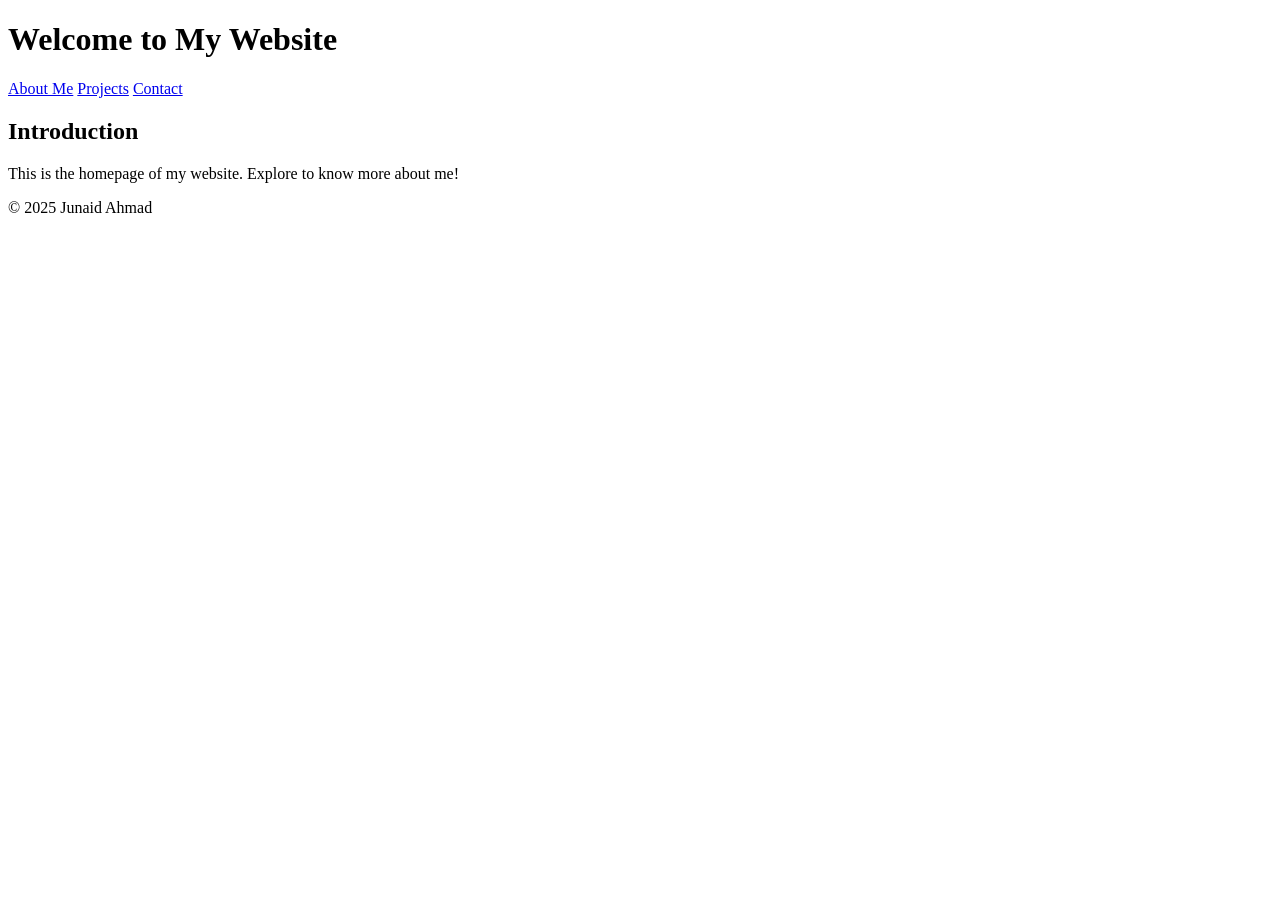
==== homepage.html @ 34d698be "add home page" ====
<!DOCTYPE html>
<html lang="en">
<head>
  <meta charset="UTF-8">
  <meta name="viewport" content="width=device-width, initial-scale=1.0">
  <title>Home Page</title>
  <link rel="stylesheet" href="homePage.css">
</head>
<body>
  <header>
    <h1>Welcome to My Website</h1>
    <nav>
      <a href="aboutMe.html">About Me</a>
      <a href="projects.html">Projects</a>
      <a href="contact.html">Contact</a>
    </nav>
  </header>
  <main>
    <section>
      <h2>Introduction</h2>
      <p>This is the homepage of my website. Explore to know more about me!</p>
    </section>
  </main>
  <footer>
    <p>&copy; 2025 Junaid Ahmad</p>
  </footer>
</body>
</html>
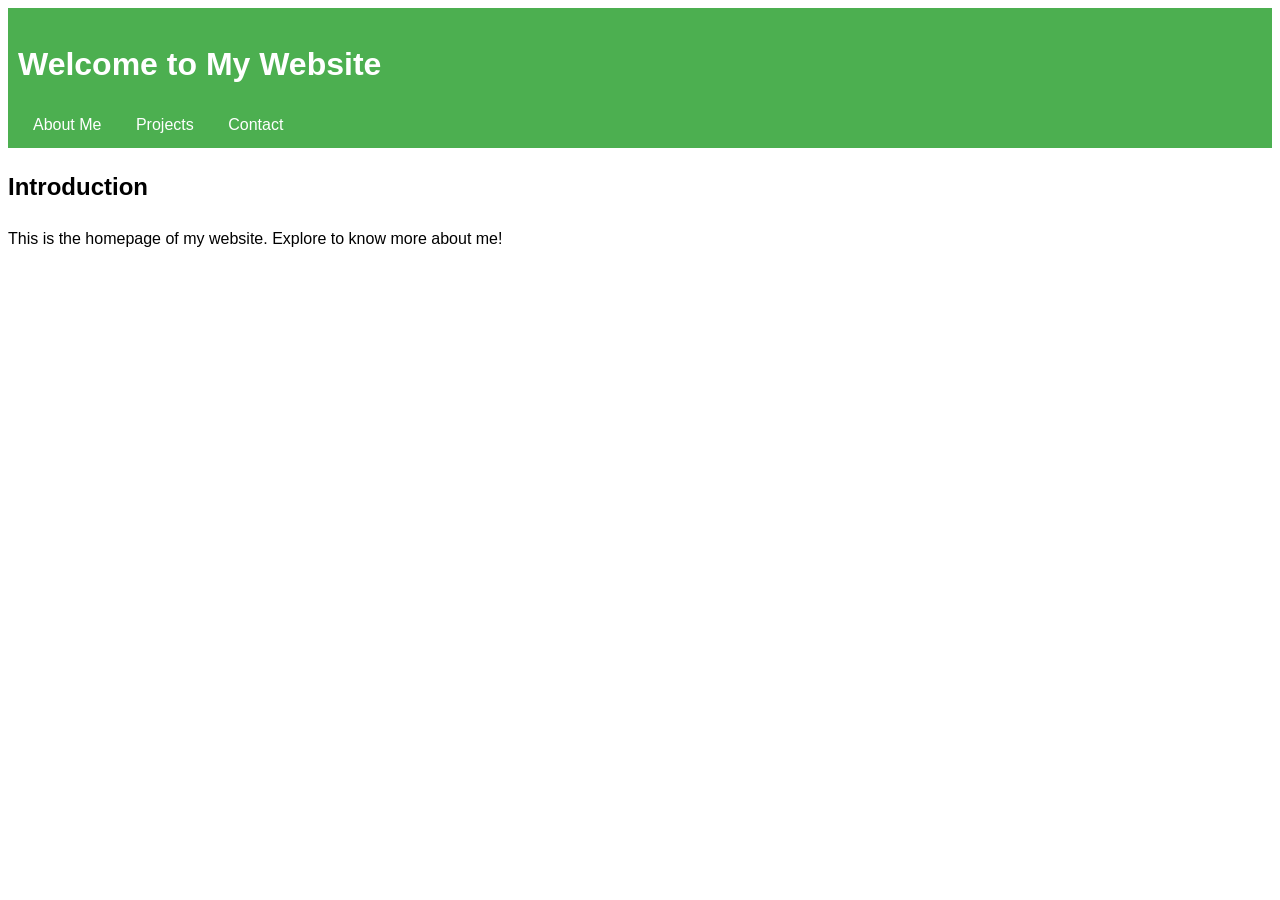
==== commit 5a731a1c: "Modified already" ====
--- a/homepage.html
+++ b/homepage.html
@@ -4,7 +4,7 @@
   <meta charset="UTF-8">
   <meta name="viewport" content="width=device-width, initial-scale=1.0">
   <title>Home Page</title>
-  <link rel="stylesheet" href="homePage.css">
+  <link rel="stylesheet" href="homepage.css">
 </head>
 <body>
   <header>
@@ -21,8 +21,6 @@
       <p>This is the homepage of my website. Explore to know more about me!</p>
     </section>
   </main>
-  <footer>
-    <p>&copy; 2025 Junaid Ahmad</p>
-  </footer>
+
 </body>
 </html>
--- a/homepage.css
+++ b/homepage.css
@@ -0,0 +1,17 @@
+body {
+    font-family: Arial, sans-serif;
+    line-height: 1.6;
+  }
+  
+  header {
+    background-color: #4caf50;
+    color: white;
+    padding: 10px;
+  }
+  
+  nav a {
+    color: white;
+    margin: 0 15px;
+    text-decoration: none;
+  }
+  
